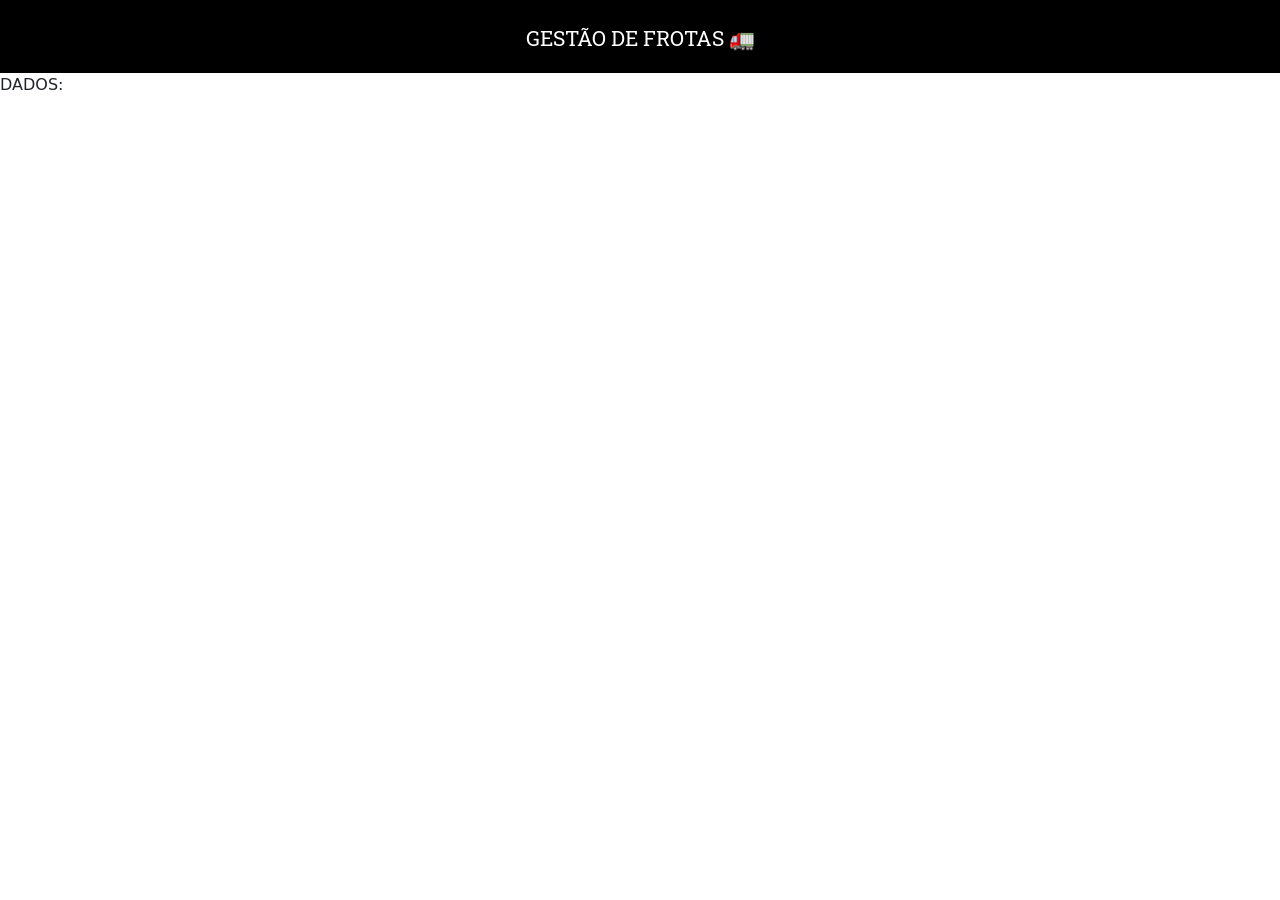
==== index.html @ 33b6ceb0 "primeiro commit" ====
<!DOCTYPE html>
<html lang="pt-br">

<head>
    <meta charset="UTF-8">
    <meta name="viewport" content="width=device-width, initial-scale=1.0">
    <title>Document</title>
    <link rel="stylesheet" href="style.css">
    <!-- BOOTSTRAP -->
    <link href="https://cdn.jsdelivr.net/npm/bootstrap@5.3.1/dist/css/bootstrap.min.css" rel="stylesheet">
    <script src="https://cdn.jsdelivr.net/npm/bootstrap@5.3.1/dist/js/bootstrap.bundle.min.js"></script>
</head>

<body>
    <header>
        <div class="principalHeader" id="principalHeader">
            <p>GESTÃO DE FROTAS 🚛</p>
        </div>
    </header>
    <main>
        <p>DADOS:</p>
        <div class="formulario" id="formulario">
            <form action="">
                
            </form>
        </div>
    </main>
    <script src="script.js"></script>
</body>

</html>
---- style.css ----
@import url('https://fonts.googleapis.com/css2?family=Roboto+Slab&family=Roboto:ital,wght@0,300;1,400&display=swap');

* {
    padding: 0;
    margin: 0;
    box-sizing: border-box;
}

header{
    background-color: #000;
}

#principalHeader {
    font-family: 'Roboto', sans-serif;
    font-family: 'Roboto Slab', serif;
    color: #fff;
    display: flex;
    justify-content: center;
    height: 73px;
    font-size: 1.3rem;
    align-items: center;
    position: relative;
    top: 10px;
}
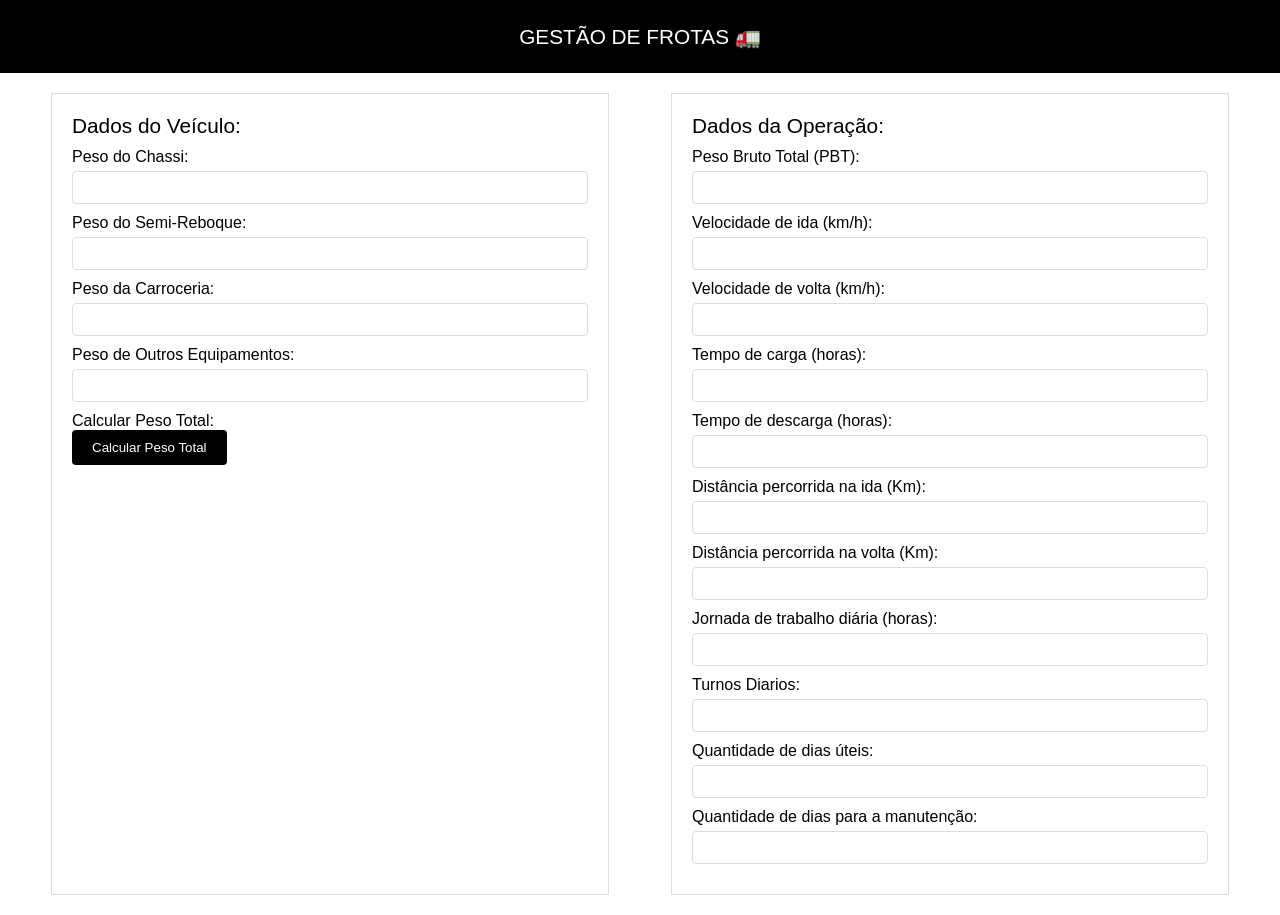
==== commit 7c3bc392: "primeiro commit" ====
--- a/index.html
+++ b/index.html
@@ -4,11 +4,8 @@
 <head>
     <meta charset="UTF-8">
     <meta name="viewport" content="width=device-width, initial-scale=1.0">
-    <title>Document</title>
+    <title>Gestão de Frotas</title>
     <link rel="stylesheet" href="style.css">
-    <!-- BOOTSTRAP -->
-    <link href="https://cdn.jsdelivr.net/npm/bootstrap@5.3.1/dist/css/bootstrap.min.css" rel="stylesheet">
-    <script src="https://cdn.jsdelivr.net/npm/bootstrap@5.3.1/dist/js/bootstrap.bundle.min.js"></script>
 </head>
 
 <body>
@@ -18,11 +15,50 @@
         </div>
     </header>
     <main>
-        <p>DADOS:</p>
-        <div class="formulario" id="formulario">
+        <div class="formulario" id="formulario-veiculo">
             <form action="">
+                <p class="dadosVeiculo">Dados do Veículo:</p>
+
+                <label for="pesoChassi">Peso do Chassi:</label>
+                <input type="text" name="Chassi" id="pesoChassi">
                 
+                <label for="pesoSemiReboque">Peso do Semi-Reboque:</label>
+                <input type="number" name="Semi-Reboque" id="pesoSemiReboque">
+
+                <label for="pesoCarroceria">Peso da Carroceria:</label>
+                <input type="number" name="Carroceria" id="pesoCarroceria">
+
+                <label for="pesoOutrosEquipamentos">Peso de Outros Equipamentos:</label>
+                <input type="number" name="OutrosEquipamentos" id="pesoOutrosEquipamentos">
+
+                <p>Calcular Peso Total: <span id="pesoTotal"></span></p>
+                <button type="button" id="btnPesoTotal">Calcular Peso Total</button>
             </form>
+        </div> 
+        <div class="formulario" id="formulario-operacao">
+            <p class="dadosVeiculo">Dados da Operação:</p>
+            <label for="pesoBrutoTotal">Peso Bruto Total (PBT):</label>
+            <input type="number" name="BrutoTotal" id="pesoBrutoTotal">
+            <label for="velocidadeIda">Velocidade de ida (km/h):</label>
+            <input type="number" name="VelocidadeIda" id="velocidadeIda">
+            <label for="velocidadeVolta">Velocidade de volta (km/h):</label>
+            <input type="number" name="VelocidadeVolta" id="velocidadeVolta">
+            <label for="tempoCarga">Tempo de carga (horas):</label>
+            <input type="number" name="TempoCarga" id="tempoCarga">
+            <label for="tempoDescarga">Tempo de descarga (horas):</label>
+            <input type="number" name="TempoDescarga" id="tempoDescarga">
+            <label for="distanciaIda">Distância percorrida na ida (Km):</label>
+            <input type="number" name="DistanciaIda" id="distanciaIda">
+            <label for="distanciaVolta">Distância percorrida na volta (Km):</label>
+            <input type="number" name="DistanciaVolta" id="distanciaVolta">
+            <label for="jornadaUtil">Jornada de trabalho diária (horas):</label>
+            <input type="number" name="JornadaUtil" id="jornadaUtil">
+            <label for="TurnosDiarios">Turnos Diarios:</label>
+            <input type="number" id="turnosDiarios">
+            <label for="NumerosDiasUteis">Quantidade de dias úteis:</label>
+            <input type="number" id="numeroDiasUteis">
+            <label for="ParadasManutencao">Quantidade de dias para a manutenção:</label>
+            <input type="number" id="paradasManutencao">
         </div>
     </main>
     <script src="script.js"></script>
--- a/style.css
+++ b/style.css
@@ -6,19 +6,63 @@
     box-sizing: border-box;
 }
 
-header{
+body {
+    font-family: 'Roboto', sans-serif;
+    font-size: 16px;
+}
+
+header {
     background-color: #000;
 }
 
 #principalHeader {
-    font-family: 'Roboto', sans-serif;
-    font-family: 'Roboto Slab', serif;
     color: #fff;
     display: flex;
     justify-content: center;
+    align-items: center;
     height: 73px;
     font-size: 1.3rem;
-    align-items: center;
-    position: relative;
-    top: 10px;
-}+}
+
+main {
+    display: flex;
+    justify-content: space-around;
+    padding: 20px;
+}
+
+.formulario {
+    border: 1px solid #ddd;
+    padding: 20px;
+    width: 45%;
+}
+
+.dadosVeiculo {
+    font-size: 1.3rem;
+    margin-bottom: 10px;
+}
+
+label {
+    display: block;
+    margin-bottom: 5px;
+}
+
+input {
+    width: 100%;
+    padding: 8px;
+    margin-bottom: 10px;
+    border: 1px solid #ddd;
+    border-radius: 4px;
+}
+
+button {
+    background-color: #000;
+    color: #fff;
+    border: none;
+    padding: 10px 20px;
+    border-radius: 4px;
+    cursor: pointer;
+}
+
+button:hover {
+    background-color: #333;
+}
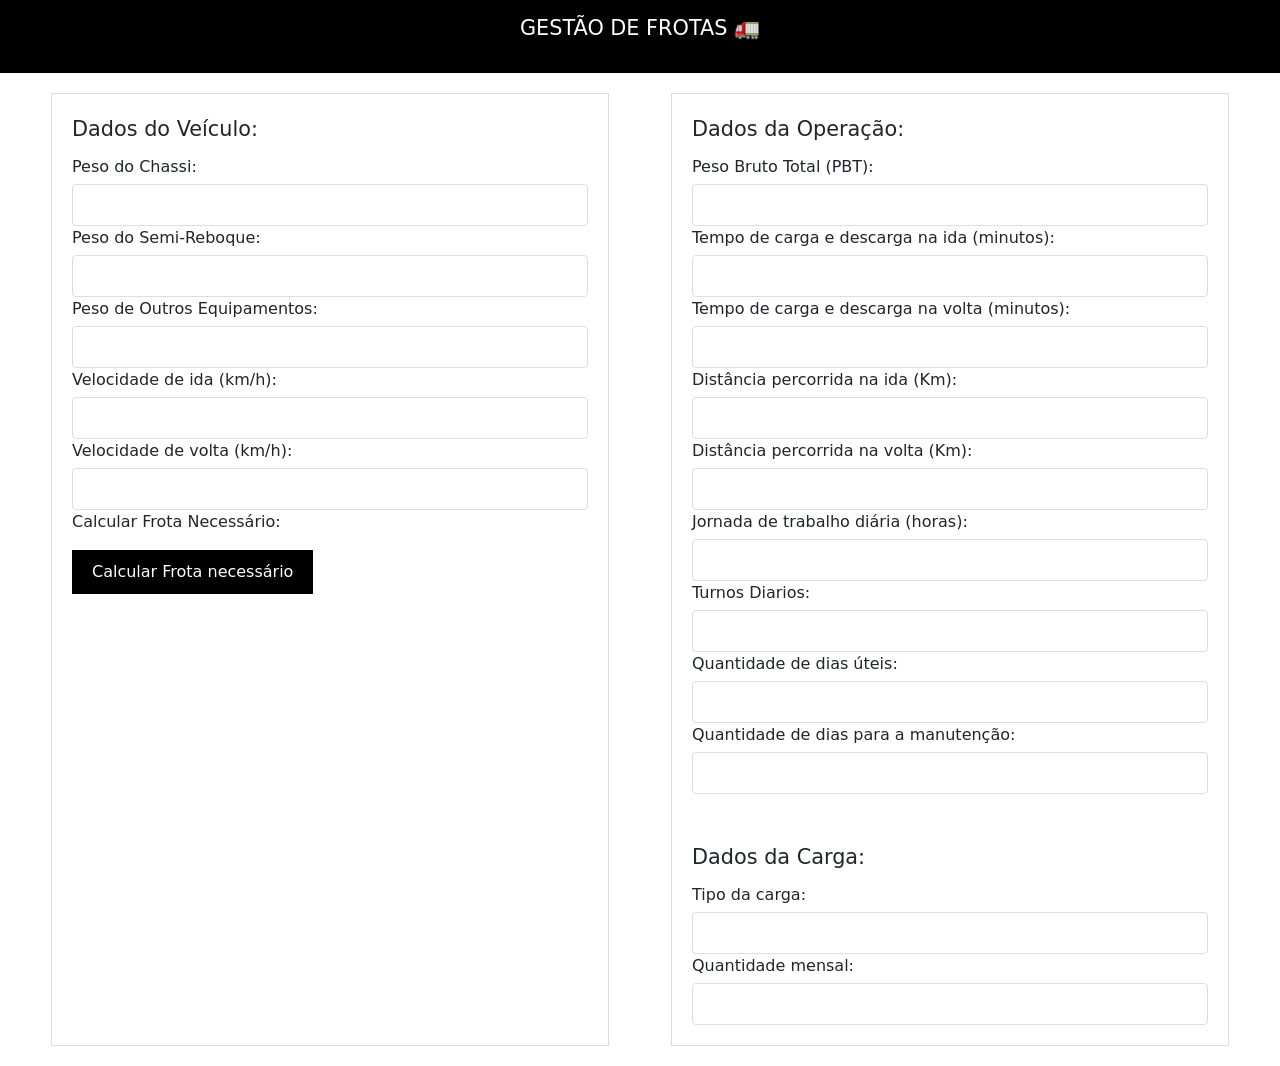
==== commit 8a961427: "final" ====
--- a/index.html
+++ b/index.html
@@ -1,4 +1,5 @@
 <!DOCTYPE html>
+
 <html lang="pt-br">
 
 <head>
@@ -6,6 +7,13 @@
     <meta name="viewport" content="width=device-width, initial-scale=1.0">
     <title>Gestão de Frotas</title>
     <link rel="stylesheet" href="style.css">
+    <script src="https://cdnjs.cloudflare.com/ajax/libs/jquery/3.3.1/jquery.min.js"></script>
+    <link href="https://cdn.jsdelivr.net/npm/bootstrap@5.0.2/dist/css/bootstrap.min.css" rel="stylesheet"
+        integrity="sha384-EVSTQN3/azprG1Anm3QDgpJLIm9Nao0Yz1ztcQTwFspd3yD65VohhpuuCOmLASjC" crossorigin="anonymous">
+    <script src="https://cdn.jsdelivr.net/npm/bootstrap@5.0.2/dist/js/bootstrap.bundle.min.js"
+        integrity="sha384-MrcW6ZMFYlzcLA8Nl+NtUVF0sA7MsXsP1UyJoMp4YLEuNSfAP+JcXn/tWtIaxVXM"
+        crossorigin="anonymous"></script>
+
 </head>
 
 <body>
@@ -21,32 +29,33 @@
 
                 <label for="pesoChassi">Peso do Chassi:</label>
                 <input type="text" name="Chassi" id="pesoChassi">
-                
+
                 <label for="pesoSemiReboque">Peso do Semi-Reboque:</label>
                 <input type="number" name="Semi-Reboque" id="pesoSemiReboque">
-
-                <label for="pesoCarroceria">Peso da Carroceria:</label>
-                <input type="number" name="Carroceria" id="pesoCarroceria">
 
                 <label for="pesoOutrosEquipamentos">Peso de Outros Equipamentos:</label>
                 <input type="number" name="OutrosEquipamentos" id="pesoOutrosEquipamentos">
 
-                <p>Calcular Peso Total: <span id="pesoTotal"></span></p>
-                <button type="button" id="btnPesoTotal">Calcular Peso Total</button>
+                <label for="velocidadeIda">Velocidade de ida (km/h):</label>
+                <input type="number" name="velocidadeIda" id="velocidadeIda">
+
+                <label for="velocidadeVolta">Velocidade de volta (km/h):</label>
+                <input type="number" name="velocidadeVolta" id="velocidadeVolta">
+
+                <p>Calcular Frota Necessário: <span id="pesoTotal"></span></p>
+                <button type="button" id="btnFrotaTotal">Calcular Frota necessário</button>
+
             </form>
-        </div> 
+        </div>
         <div class="formulario" id="formulario-operacao">
             <p class="dadosVeiculo">Dados da Operação:</p>
             <label for="pesoBrutoTotal">Peso Bruto Total (PBT):</label>
-            <input type="number" name="BrutoTotal" id="pesoBrutoTotal">
-            <label for="velocidadeIda">Velocidade de ida (km/h):</label>
-            <input type="number" name="VelocidadeIda" id="velocidadeIda">
-            <label for="velocidadeVolta">Velocidade de volta (km/h):</label>
-            <input type="number" name="VelocidadeVolta" id="velocidadeVolta">
-            <label for="tempoCarga">Tempo de carga (horas):</label>
-            <input type="number" name="TempoCarga" id="tempoCarga">
-            <label for="tempoDescarga">Tempo de descarga (horas):</label>
-            <input type="number" name="TempoDescarga" id="tempoDescarga">
+            <input type="number" name="pesoBrutoTotal" id="pesoBrutoTotal">
+
+            <label for="tempoCarga">Tempo de carga e descarga na ida (minutos):</label>
+            <input type="number" name="TempoCarga" id="tempoCargaDescargaIda">
+            <label for="tempoDescarga">Tempo de carga e descarga na volta (minutos):</label>
+            <input type="number" name="TempoDescarga" id="tempoCargaDescargaVolta">
             <label for="distanciaIda">Distância percorrida na ida (Km):</label>
             <input type="number" name="DistanciaIda" id="distanciaIda">
             <label for="distanciaVolta">Distância percorrida na volta (Km):</label>
@@ -58,9 +67,37 @@
             <label for="NumerosDiasUteis">Quantidade de dias úteis:</label>
             <input type="number" id="numeroDiasUteis">
             <label for="ParadasManutencao">Quantidade de dias para a manutenção:</label>
-            <input type="number" id="paradasManutencao">
+            <input type="number" id="paradasManutencao"> <br> <br> <br>
+
+            <p class="dadosVeiculo">Dados da Carga:</p>
+            <label for="TipoCarga">Tipo da carga:</label>
+            <input type="text" id="tipoCarga">
+
+            <label for="QuantidadeMensal">Quantidade mensal:</label>
+            <input type="number" id="quantidadeMensal">
+
+        </div>
+        <!-- MODAL -->
+        <div class="modal fade" id="staticBackdrop" data-bs-backdrop="static" data-bs-keyboard="false" tabindex="-1"
+            aria-labelledby="staticBackdropLabel" aria-hidden="true">
+            <div class="modal-dialog">
+                <div class="modal-content">
+                    <div class="modal-header">
+                        <h5 class="modal-title" id="staticBackdropLabel">DADOS FROTA</h5>
+                        <button type="button" class="btn-close" data-bs-dismiss="modal" aria-label="Close"></button>
+                    </div>
+                    <div class="modal-body" id="corpoModal">
+                        
+                    </div>
+                    <div class="modal-footer">
+                        <button type="button" class="btn btn-secondary" data-bs-dismiss="modal">Close</button>
+                        <button type="button" class="btn btn-primary">Understood</button>
+                    </div>
+                </div>
+            </div>
         </div>
     </main>
+
     <script src="script.js"></script>
 </body>
 
--- a/style.css
+++ b/style.css
@@ -66,3 +66,13 @@
 button:hover {
     background-color: #333;
 }
+
+#corpoModal {
+    display: flex;
+    flex-direction: column;
+    align-items: center;
+    justify-content: center;
+    text-align: center;
+    height: 100%;
+    /* Certifique-se de que o modal ocupe toda a altura */
+}
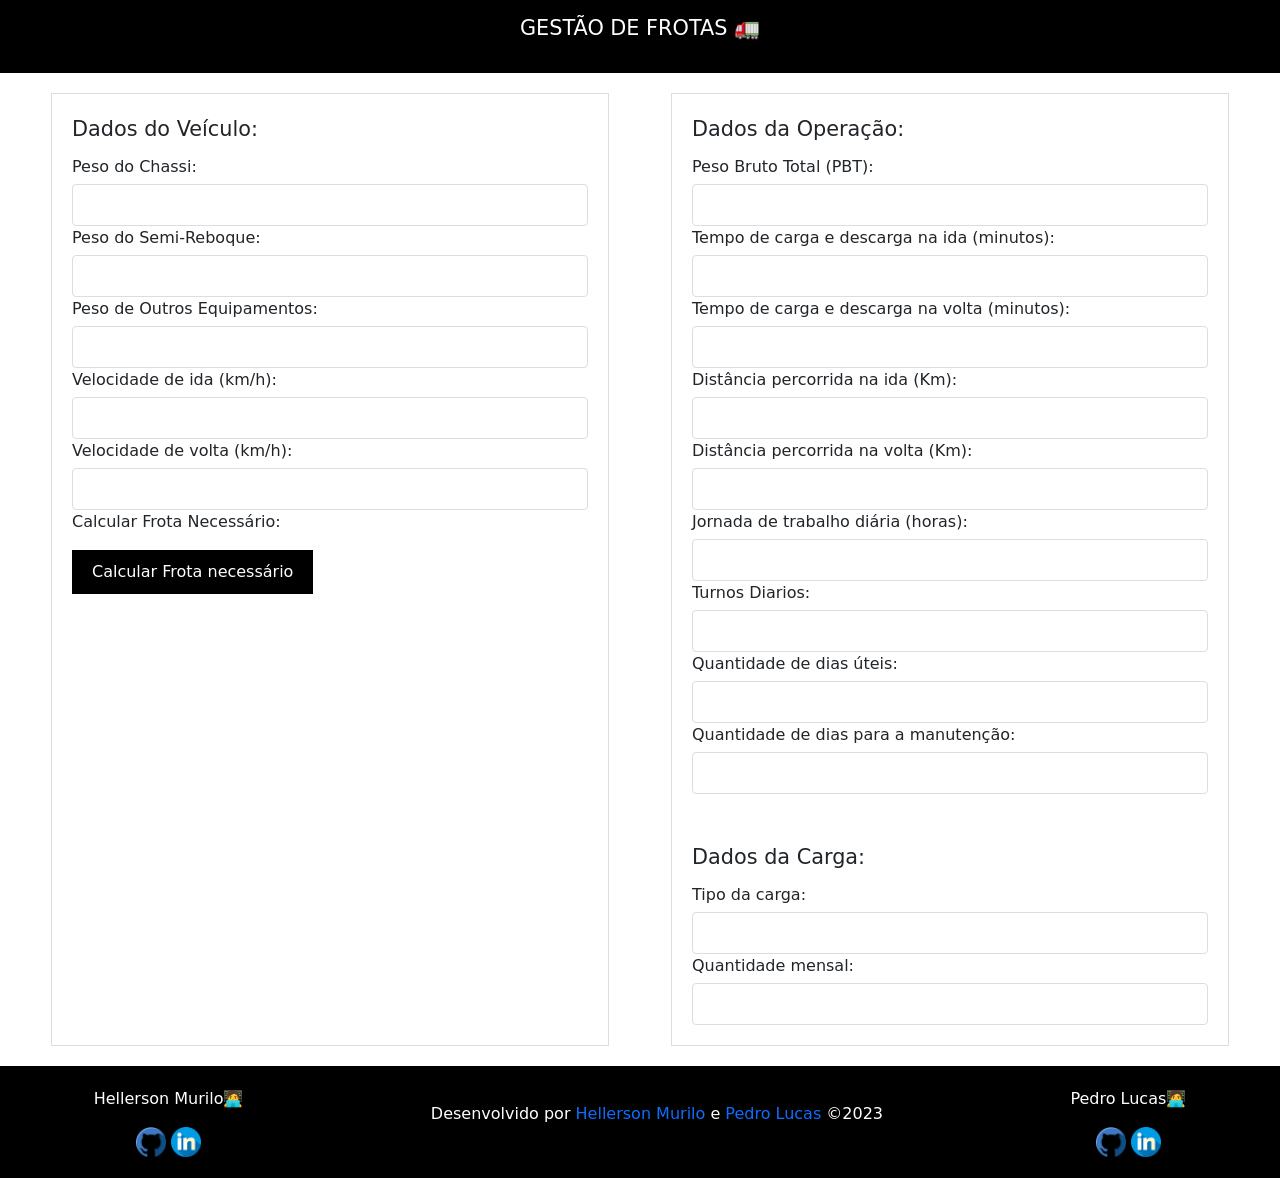
==== commit 8e7e128c: "finalizaçao" ====
--- a/index.html
+++ b/index.html
@@ -6,6 +6,7 @@
     <meta charset="UTF-8">
     <meta name="viewport" content="width=device-width, initial-scale=1.0">
     <title>Gestão de Frotas</title>
+    <link rel="shortcut icon" href="imagens/logistica.png" type="image/x-icon">
     <link rel="stylesheet" href="style.css">
     <script src="https://cdnjs.cloudflare.com/ajax/libs/jquery/3.3.1/jquery.min.js"></script>
     <link href="https://cdn.jsdelivr.net/npm/bootstrap@5.0.2/dist/css/bootstrap.min.css" rel="stylesheet"
@@ -87,16 +88,35 @@
                         <button type="button" class="btn-close" data-bs-dismiss="modal" aria-label="Close"></button>
                     </div>
                     <div class="modal-body" id="corpoModal">
-                        
+
                     </div>
                     <div class="modal-footer">
-                        <button type="button" class="btn btn-secondary" data-bs-dismiss="modal">Close</button>
-                        <button type="button" class="btn btn-primary">Understood</button>
+                        <button type="button" class="btn btn-secondary" data-bs-dismiss="modal">Fechar</button>
+                        <button type="button" class="btn btn-primary">Finalizar</button>
                     </div>
                 </div>
             </div>
         </div>
     </main>
+    <footer>
+        <div class="col">
+            <div class="icons">
+                <p>Hellerson Murilo🧑‍💻</p>
+                <img src="imagens/github.png" alt=""
+                    onclick="window.location.href='https://github.com/HellersonMurilo'">
+                <img src="imagens/linkedin.png" alt=""
+                    onclick="window.location.href='https://www.linkedin.com/in/hellerson-murilo-bezerra-calabianqui-de-souza/'">
+            </div>
+            <p>Desenvolvido por <a href="https://github.com/HellersonMurilo" target="_blank">Hellerson Murilo</a> e <a
+                    href="https://github.com/PedroCosta2023" target="_blank">Pedro Lucas</a> &copy;2023</p>
+            <div class="icons">
+                <p>Pedro Lucas🧑‍💻</p>
+                <img src="imagens/github.png" alt="" onclick="window.location.href='https://github.com/PedroCosta2023'">
+                <img src="imagens/linkedin.png" alt="" onclick="window.location.href='https://www.linkedin.com/in/pedro-lucas-lucio-santos-costa-694933179/'">
+            </div>
+        </div>
+
+    </footer>
 
     <script src="script.js"></script>
 </body>
--- a/style.css
+++ b/style.css
@@ -75,4 +75,33 @@
     text-align: center;
     height: 100%;
     /* Certifique-se de que o modal ocupe toda a altura */
-}+}
+
+footer{
+    display: flex;
+    background-color: #000;
+    color: #fff;
+    height: 7rem
+
+}
+
+.col{
+    float: left;
+    display: flex;
+    align-items: center;
+    text-decoration: none;
+    justify-content: space-around;
+}
+
+a:link{
+    text-decoration: none;
+}
+
+.icons > img{
+    display: inline-flex;
+    width: 30px;
+}
+
+.icons{
+    text-align: center;
+}
